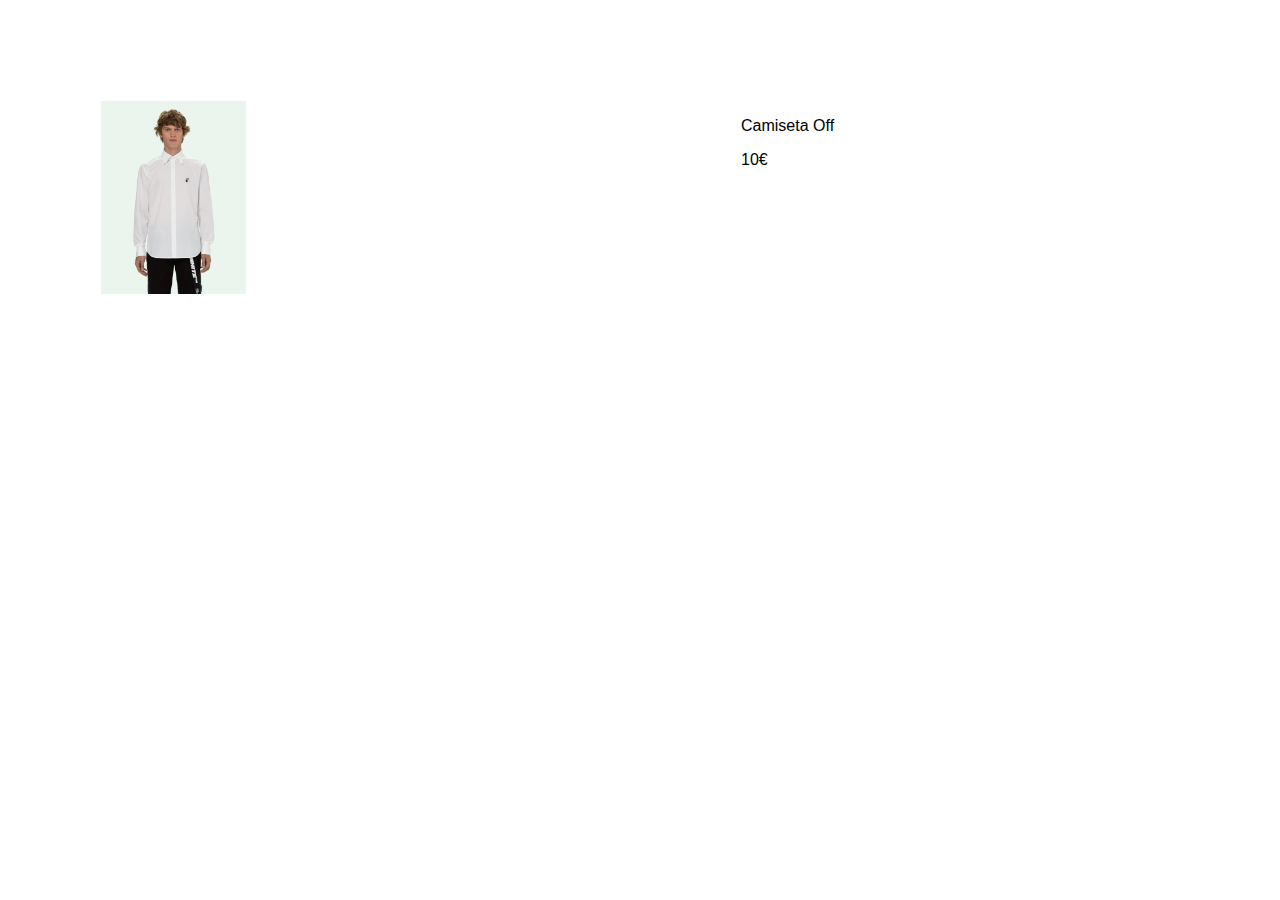
==== pc/f1.html @ b685e759 "cambios" ====
<!DOCTYPE html>
<html lang="en">

<head>
    <meta charset="UTF-8">
    <meta http-equiv="X-UA-Compatible" content="IE=edge">
    <meta name="viewport" content="width=device-width, initial-scale=1.0">
    <link rel="stylesheet" href="../css/styles.css">
    <title>Camisa OFF</title>
</head>

<body>
    <div class="column2">
        <img src="../img/formal/m2.jpg" alt="">
    </div>
    <div class="column2">
        <p>Camiseta Off</p>
        <p>10€</p>
    </div>

</body>

</html>
---- css/styles.css ----
* {
    box-sizing: border-box;
    /* https://fonts.google.com */
    font-family: 'Quicksand', sans-serif;
}

body {
    margin: 0;
}

.row:after {
    content: "";
    display: table;
    clear: both;
}

.headerl {
    width: 50%;
    float: left;
    background-color: #B15AA1;
    color: black;
    text-align: right;
}

.headerr {
    width: 50%;
    float: right;
    background-color: black;
    color: #B15AA1;
}

img {
    width: 33%;
    height: auto;
}

.flex {
    display: flex;
    align-items: center;
    justify-content: center;
}


/* columnas */

.column {
    flex: 50%;
    /*     padding: 0 4px; */
    padding: 5%;
}

.column img {
    margin-top: 8px;
    vertical-align: middle;
}

.column1 {
    width: 100%;
    float: left;
    padding: 100px;
    border: solid 1px white;
}

.column2 {
    width: 50%;
    float: left;
    padding: 100px;
    border: solid 1px white;
}

.column3 {
    width: 33.33%;
    float: left;
    padding: 100px;
    border: solid 1px white;
}

.column4 {
    width: 25%;
    float: left;
    padding: 100px;
    border: solid 1px white;
}

.dic {
    width: 100%;
    margin-top: 8px;
    vertical-align: middle;
    flex: 50%;
    text-align: center;
}


/* menu */

html {
    scroll-behavior: smooth;
}

.navbar {
    overflow: hidden;
    background-color: violet;
    position: sticky;
    top: 0;
    width: 100%;
}

.navbar a {
    float: left;
    display: block;
    color: #f2f2f2;
    text-align: center;
    padding: 14px 16px;
    text-decoration: none;
    font-size: 17px;
}

.navbar a:hover {
    background: #ddd;
    color: black;
}

.main {
    padding: 16px;
    margin-top: 30px;
    height: 1500px;
    /* Used in this example to enable scrolling */
}


/* section1 */

#section1 {
    background-color: black;
}


/* section2 */

#section2 {
    background-color: black;
}
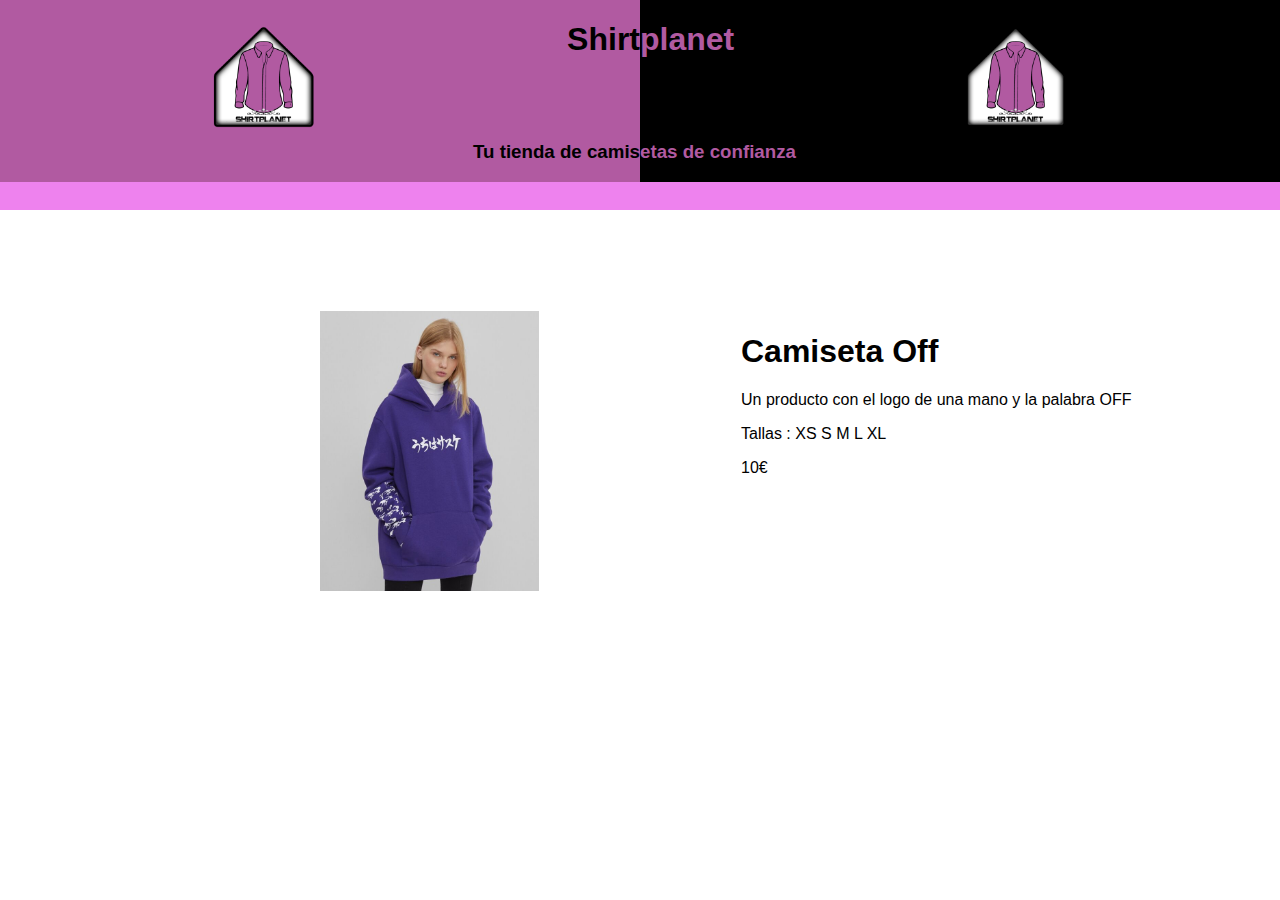
==== commit 152a57fc: "icono productos" ====
--- a/pc/f1.html
+++ b/pc/f1.html
@@ -10,14 +10,37 @@
 </head>
 
 <body>
-    <div class="column2">
-        <img src="../img/formal/m2.jpg" alt="">
-    </div>
-    <div class="column2">
-        <p>Camiseta Off</p>
-        <p>10€</p>
+
+    <div id="header">
+        <div class="headerl">
+            <h1 class="header2"><img src="../img/logo/logo3.png"></h1>
+            <h1 class="headerl">Shirt</h1>
+            <h1 class="headerl"></h1>
+            <h3 class="headerl">Tu tienda de camis</h3>
+        </div>
+        <div class="headerr">
+            <h1 class="headerr"><img src="../img/logo/logo3.png"></h1>
+            <h1 class="headerr">planet</h1>
+            <h1 class="headerr"></h1>
+            <h3 class="headerr">etas de confianza</h3>
+        </div>
     </div>
 
+    <div class="navbar">
+        <a href="../index.html"><i class="fas fa-home"></i></a>
+    </div>
+
+    <div id="section1">
+        <div class="column2 img">
+            <img src="../img/frikies/q6.jpg" alt="">
+        </div>
+        <div class="column2">
+            <h1>Camiseta Off</h1>
+            <p>Un producto con el logo de una mano y la palabra OFF</p>
+            <p>Tallas : XS S M L XL</p>
+            <p>10€</p>
+        </div>
+    </div>
 </body>
 
-</html>+</html--- a/css/styles.css
+++ b/css/styles.css
@@ -22,11 +22,27 @@
     text-align: right;
 }
 
+.header2 {
+    width: 50%;
+    float: left;
+    background-color: #B15AA1;
+}
+
+.header2 img {
+    width: 35%;
+    height: auto;
+}
+
 .headerr {
     width: 50%;
     float: right;
-    background-color: black;
+    background-color: #000000;
     color: #B15AA1;
+}
+
+.headerr img {
+    width: 35%;
+    height: auto;
 }
 
 img {
@@ -67,6 +83,18 @@
     padding: 100px;
     border: solid 1px white;
 }
+
+
+/* pagina suplente */
+
+.column2 img {
+    width: 50%;
+    height: 50%;
+    float: right;
+}
+
+
+/* ********************** */
 
 .column3 {
     width: 33.33%;
@@ -139,4 +167,19 @@
 
 #section2 {
     background-color: black;
+}
+
+@media only screen and (max-width: 750px) {
+    .flex:not(#header) {
+        display: block;
+    }
+    .column {
+        width: 50%;
+    }
+    .dic {
+        width: 50%;
+    }
+    img {
+        width: 50%;
+    }
 }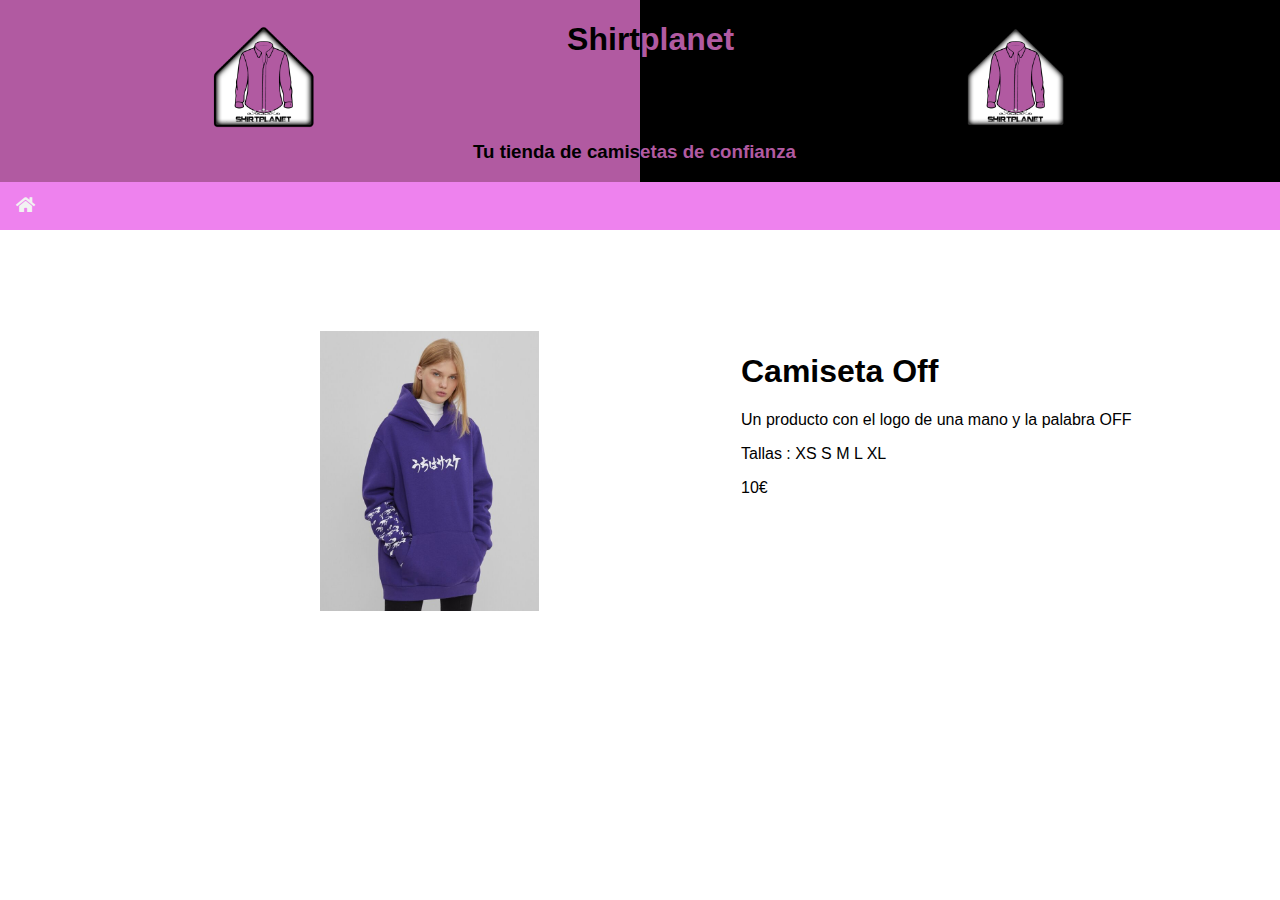
==== commit fa842c5a: "arreglo icono producto" ====
--- a/pc/f1.html
+++ b/pc/f1.html
@@ -6,6 +6,7 @@
     <meta http-equiv="X-UA-Compatible" content="IE=edge">
     <meta name="viewport" content="width=device-width, initial-scale=1.0">
     <link rel="stylesheet" href="../css/styles.css">
+    <link rel="stylesheet" href="../fontawesome/css/all.css">
     <title>Camisa OFF</title>
 </head>
 
--- a/css/styles.css
+++ b/css/styles.css
@@ -169,6 +169,9 @@
     background-color: black;
 }
 
+
+/* lo que voy a cambiar */
+
 @media only screen and (max-width: 750px) {
     .flex:not(#header) {
         display: block;
